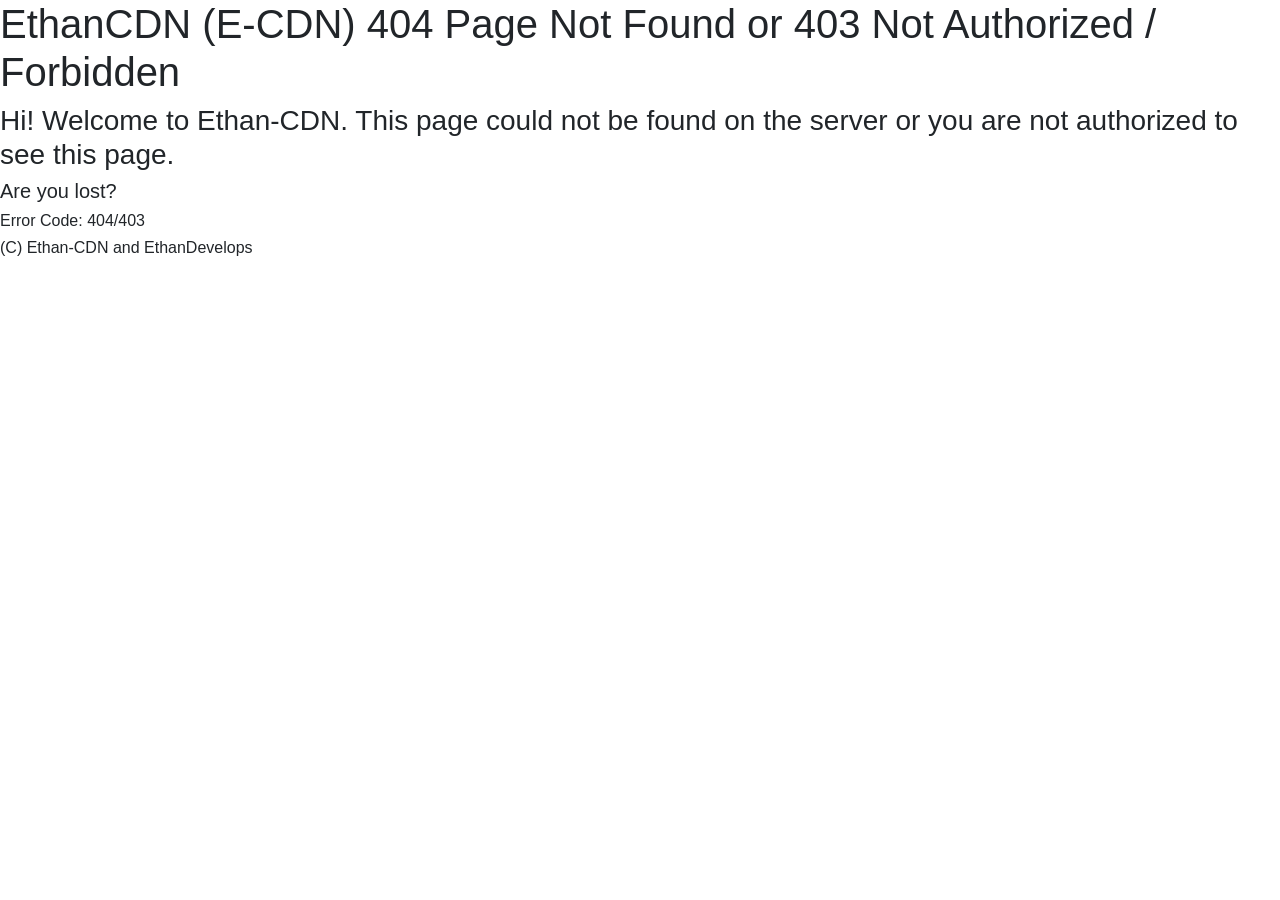
==== index.html @ 04d3b489 "d" ====
<!DOCTYPE html>
<html lang="en">
<head>
    <meta charset="UTF-8">
    <meta name="viewport" content="width=device-width, initial-scale=1.0">
    <link rel="stylesheet" href="https://cdn.jsdelivr.net/npm/bootstrap@4.5.3/dist/css/bootstrap.min.css" integrity="sha384-TX8t27EcRE3e/ihU7zmQxVncDAy5uIKz4rEkgIXeMed4M0jlfIDPvg6uqKI2xXr2" crossorigin="anonymous">
    <title>EthanCDN - 404 / 403</title>
</head>
<body>
    <h1>EthanCDN (E-CDN) 404 Page Not Found or 403 Not Authorized / Forbidden</h1>
    <h3>Hi! Welcome to Ethan-CDN. This page could not be found on the server or you are not authorized to see this page.</h3>
    <h5>Are you lost?</h5>
    <h6>Error Code: 404/403</h6>
    <h6 class="copyright">(C) Ethan-CDN and EthanDevelops</h6>
</body>
</html>
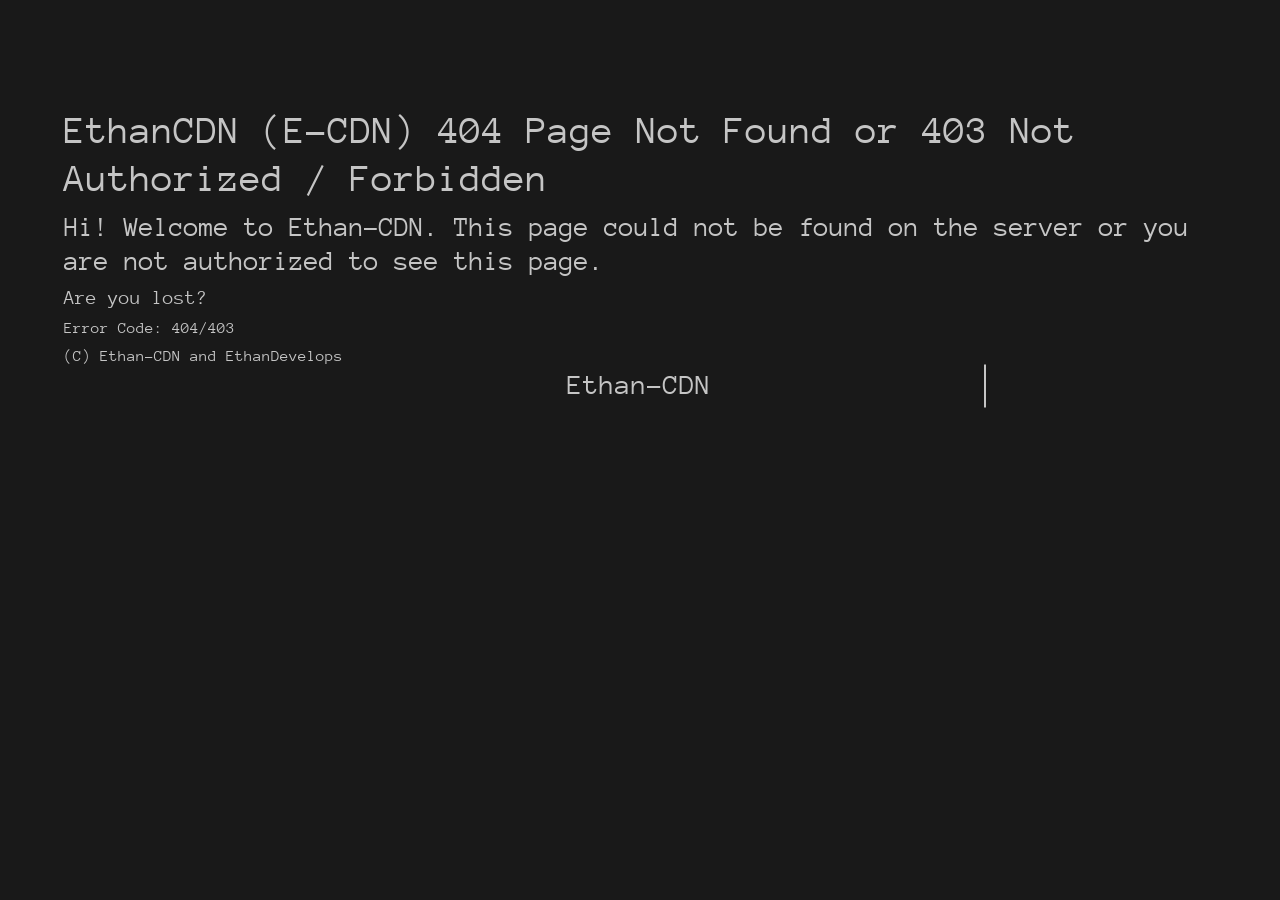
==== commit 7e35c931: "d" ====
--- a/index.html
+++ b/index.html
@@ -5,8 +5,52 @@
     <meta name="viewport" content="width=device-width, initial-scale=1.0">
     <link rel="stylesheet" href="https://cdn.jsdelivr.net/npm/bootstrap@4.5.3/dist/css/bootstrap.min.css" integrity="sha384-TX8t27EcRE3e/ihU7zmQxVncDAy5uIKz4rEkgIXeMed4M0jlfIDPvg6uqKI2xXr2" crossorigin="anonymous">
     <title>EthanCDN - 404 / 403</title>
+    <style>
+        /* Google Fonts */
+@import url(https://fonts.googleapis.com/css?family=Anonymous+Pro);
+
+/* Global */
+html{
+  min-height: 100%;
+  overflow: hidden;
+}
+body{
+  height: calc(100vh - 8em);
+  padding: 4em;
+  color: rgba(255,255,255,.75);
+  font-family: 'Anonymous Pro', monospace;  
+  background-color: rgb(25,25,25);  
+}
+.line-1{
+    position: relative;
+    top: 50%;  
+    width: 24em;
+    margin: 0 auto;
+    border-right: 2px solid rgba(255,255,255,.75);
+    font-size: 180%;
+    text-align: center;
+    white-space: nowrap;
+    overflow: hidden;
+    transform: translateY(-50%);    
+}
+
+/* Animation */
+.anim-typewriter{
+  animation: typewriter 4s steps(44) 1s 1 normal both,
+             blinkTextCursor 500ms steps(44) infinite normal;
+}
+@keyframes typewriter{
+  from{width: 0;}
+  to{width: 24em;}
+}
+@keyframes blinkTextCursor{
+  from{border-right-color: rgba(255,255,255,.75);}
+  to{border-right-color: transparent;}
+}
+    </style>
 </head>
 <body>
+    <p class="line-1 anim-typewriter">Ethan-CDN</p>
     <h1>EthanCDN (E-CDN) 404 Page Not Found or 403 Not Authorized / Forbidden</h1>
     <h3>Hi! Welcome to Ethan-CDN. This page could not be found on the server or you are not authorized to see this page.</h3>
     <h5>Are you lost?</h5>
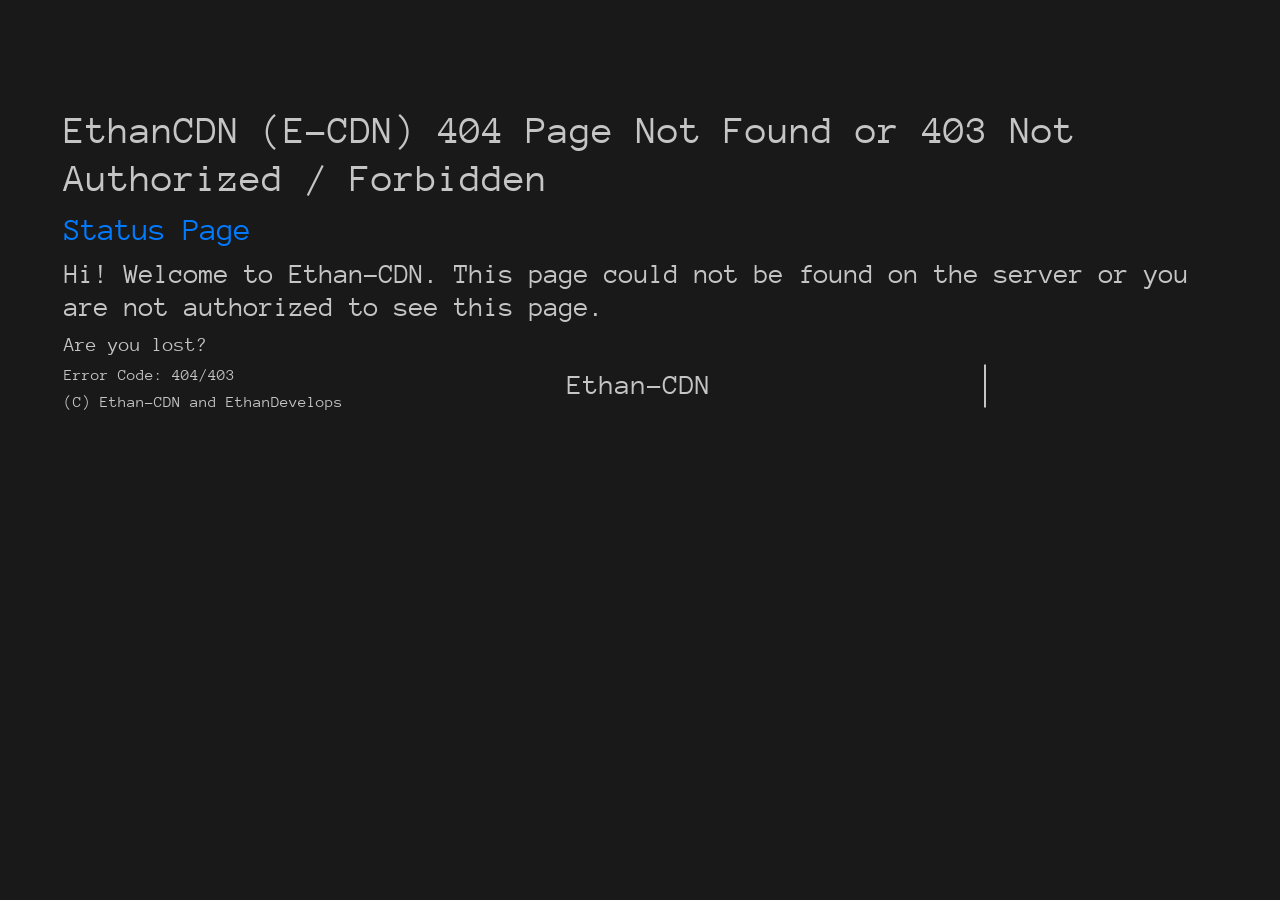
==== commit 19e176ff: "Update index.html" ====
--- a/index.html
+++ b/index.html
@@ -48,10 +48,12 @@
   to{border-right-color: transparent;}
 }
     </style>
+    <script src="introviewer.js"></script>
 </head>
 <body>
     <p class="line-1 anim-typewriter">Ethan-CDN</p>
     <h1>EthanCDN (E-CDN) 404 Page Not Found or 403 Not Authorized / Forbidden</h1>
+    <h2><a href="./status/index.html">Status Page</a></h2>
     <h3>Hi! Welcome to Ethan-CDN. This page could not be found on the server or you are not authorized to see this page.</h3>
     <h5>Are you lost?</h5>
     <h6>Error Code: 404/403</h6>
